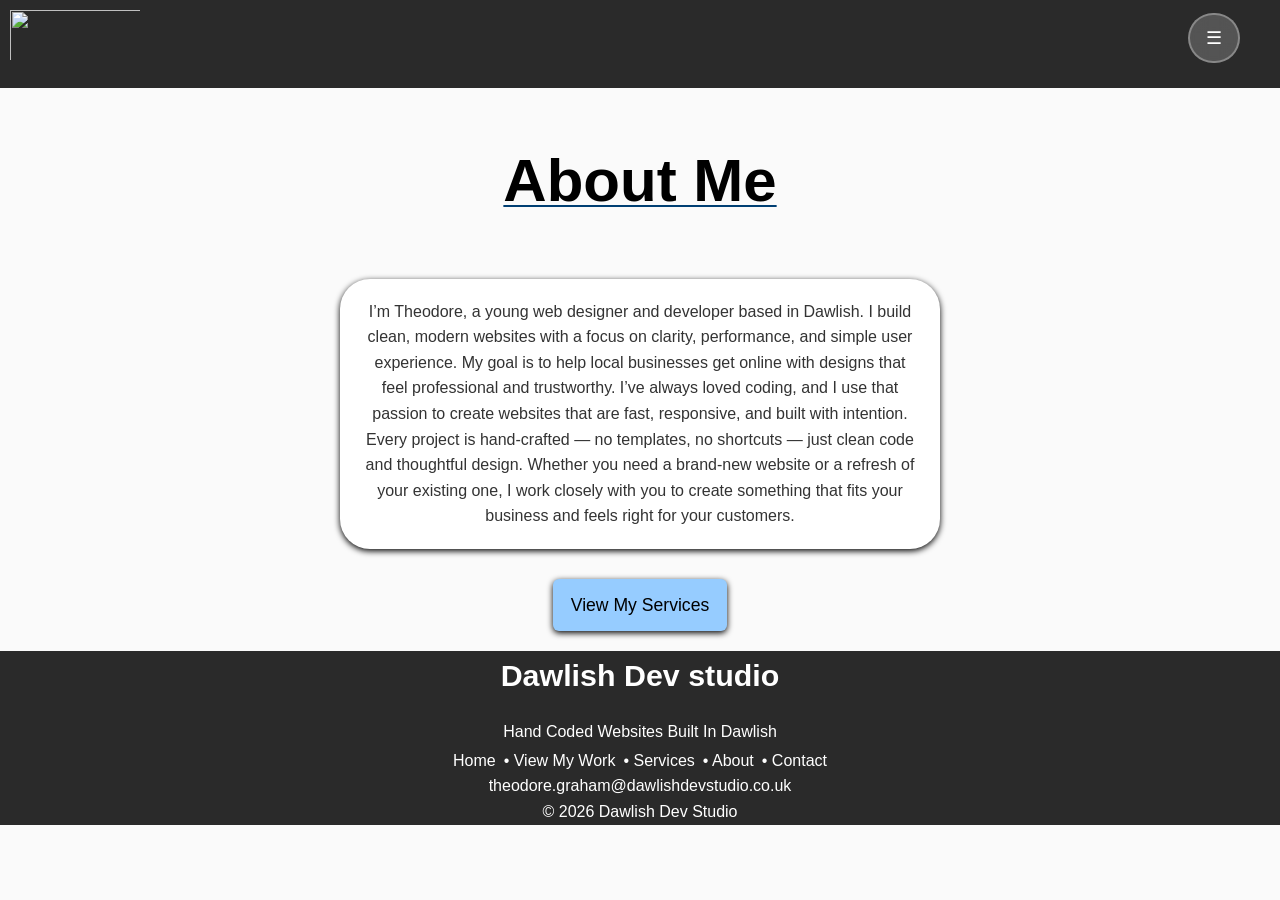
==== about.html @ 8172ce72 "first upload" ====
<!DOCTYPE html>
<html lang="en">
<head>
    <meta charset="UTF-8">
    <title>Dawlish Dev Studio - About</title>
    <link href="style.css" rel="stylesheet">
    <link href="images/logos/Small%20logo.png" rel="icon">
</head>
<body class="aboutback">
<header>
    <a href="index.html"><img src="images/logos/Main%20logo.png"></a>
    <div class="dropdown" id="dropdown">
        <button id="dropdownBtn">☰</button>
        <div class="content" id="dropdownContent">
            <a href="VMW.html">View my Work</a>
            <a href="services.html">Services</a>
            <a href="about.html">About</a>
            <a href="contact.html">Contact</a>
        </div>
    </div>
</header>

<section class="about-section">
    
</section>

<script>
    const dropdown = document.getElementById('dropdown');
    const dropdownBtn = document.getElementById('dropdownBtn');
    const dropdownContent = document.getElementById('dropdownContent');

    dropdownBtn.addEventListener('click', function(e) {
        e.stopPropagation();
        dropdown.classList.toggle('active');
    });

    document.addEventListener('click', function() {
        dropdown.classList.remove('active');
    });

    dropdownContent.addEventListener('click', function(e) {
        e.stopPropagation();
    });
</script>

<div class="aboutdiv">
    <h6 class="aboutme">About Me</h6>
    <p>I’m Theodore, a young web designer and developer based in Dawlish. I build clean, modern websites with a focus on clarity, performance, and simple user experience. My goal is to help local businesses get online with designs that feel professional and trustworthy.
        I’ve always loved coding, and I use that passion to create websites that are fast, responsive, and built with intention. Every project is hand‑crafted — no templates, no shortcuts — just clean code and thoughtful design.
        Whether you need a brand‑new website or a refresh of your existing one, I work closely with you to create something that fits your business and feels right for your customers.
    </p>
    <div class="btn-wrapper">
        <a class="sbp" href="services.html">View My Services</a>
    </div>
</div>

<footer class="foot">
    <h4>Dawlish Dev studio</h4>
    <p>Hand Coded Websites Built In Dawlish</p>
    <div class="ql">
        <a href="index.html">Home</a>
        <a href="VMW.html">View My Work</a>
        <a href="services.html">Services</a>
        <a href="about.html">About</a>
        <a href="contact.html">Contact</a>
    </div>
    <p class="cr">theodore.graham@dawlishdevstudio.co.uk</p>
    <P class="cr">© 2026 Dawlish Dev Studio</P>
</footer>
</body>
</html>
---- style.css ----
body {
    font-family: 'Segoe UI', Tahoma, Geneva, Verdana, sans-serif;
    margin: 0;
    padding: 0;
    line-height: 1.6;
    color: #333;
    min-height: 100vh;
}

* {
    box-sizing: border-box;
}

.dropdown {
    position: absolute;
    top: 13px;
    right: 40px;
}

.dropdown button {
    background: rgba(255,255,255,0.2);
    color: white;
    padding: 12px 16px;
    cursor: pointer;
    border: 2px solid rgba(255,255,255,0.3);
    border-radius: 25px;
    font-size: 18px;
    backdrop-filter: blur(10px);
    transition: all 0.3s ease;
}

.dropdown button:hover {
    background: rgba(255,255,255,0.3);
    transform: translateY(-2px);
    box-shadow: 0 5px 15px rgba(0,0,0,0.2);
}

.dropdown a {
    display: block;
    color: #333;
    text-decoration: none;
    padding: 12px 20px;
    transition: all 0.3s ease;
    font-weight: 500;
}

.dropdown a:hover {
    background: #005A9C;
    color: white;
    transform: translateX(5px);
}

.dropdown .content {
    display: none;
    background: white;
    position: absolute;
    right: 0;
    top: 100%;
    min-width: 180px;
    box-shadow: 0 10px 30px rgba(0,0,0,0.2);
    border-radius: 15px;
    overflow: hidden;
    margin-top: 10px;
    z-index: 1000;
}

.dropdown:hover .content {
    display: block;
}

.dropdown.active .content {
    display: block;
}

.dropdown:hover button {
    background-color: gray;
}

header {
    background-color: #2a2a2a;
    margin-bottom: -35px;
}

header img {
    height: 70px;
    width: 150px;
    padding: 10px;
}

header img:hover {
    size: 120%;
    box-shadow: 0 10px 30px rgba(0,0,0,0.2);
    border-radius: 10px;
}

.hero {
    position: relative;
    min-height: 400px;
    background: linear-gradient(135deg, #003f73 0%, #0077b6 100%);
    text-align: center;
}

.hero h1 {
   text-align: center;
    color: white;
    font-size: 2.3rem;
    font-weight: bold;
    margin: 2rem 0;
    text-shadow: 3px 3px 5px #000;
    padding-top: 120px;
}

.VMWB {
    display: inline-block;
    padding: 12px 28px;
    background-color: #2a2a2a;
    color: #ffffff;
    text-decoration: none;
    font-size: 1.1rem;
    font-weight: 500;
    border-radius: 6px;
    transition: 0.25s ease;
    margin-top: 10px;
    margin-bottom: 10px;
    box-shadow: 0 2px 6px #000;
}

.VMWB:hover {
    background-color: #3a3a3a;
    transform: translateY(-2px);
}

.services {
    padding-top: 0px;
    display: grid;
    grid-template-columns: 1fr 1fr 1fr;
    grid-template-rows: 1fr;
    gap: 30px;
    background-color: #f7f7f7;
}

.services .s1{
    padding: 20px;
    border-radius: 8px;
    background-color: eggshell;
    text-align: center;
    box-shadow: 0 10px 30px rgba(0,0,0,0.2);
}

h2 {
    text-align: center;
    color: #2a2a2a;
    padding-top: 25px;
    padding-bottom: 10px;
}

.service{
    background-color: #f7f7f7;
    margin-top: -20px;
    min-height: 485px;
}

.sb{
    display: inline-block;
    padding: 12px 18px;
    background: linear-gradient(135deg, #003f73 0%, #0077b6 100%);;
    color: #ffffff;
    text-decoration: none;
    font-size: 1.1rem;
    font-weight: 500;
    border-radius: 6px;
    transition: 0.25s ease;
    margin-top: 10px;
    margin-bottom: 10px;
    box-shadow: 0 2px 6px #000; 
    text-align: center;
}

.sb:hover {
    background-color: #3a3a3a;
    transform: translateY(-2px);
}

.btn-wrapper {
    width: 100%;
    display: flex;
    justify-content: center;
    margin: 20px 0;
}

.t{
    text-decoration: underline;
    text-decoration-thickness: 2px;
    text-underline-offset: 4px;
}

.about{
    background-color: #e6ecf1;
    margin-top: -20px;
    min-height: 500px;
    
}

.about p{
    color: #2a2a2a;
    text-align: center;
    padding: 20px;
    font-size: 20px;
    max-width: 500px;
    margin: 0 auto;
}

.ab{
    display: inline-block;
    padding: 12px 18px;
    background: white;
    color: #2a2a2a;
    text-decoration: none;
    font-size: 1.1rem;
    font-weight: 500;
    border-radius: 6px;
    transition: 0.25s ease;
    margin-top: 10px;
    margin-bottom: 10px;
    box-shadow: 0 2px 6px #000;
    text-align: center;
}

.ab:hover {
    background-color: #f7f7f7;
    transform: translateY(-2px);
}

.contact{
    background-color: #aebbc4;
    margin-top: -20px;
    min-height: 450px;
}

.contact p {
    color: #2a2a2a;
    text-align: center;
    padding: 20px;
    font-size: 20px;
    max-width: 500px;
    margin: 0 auto;
}    

.cb{
    display: inline-block;
    padding: 12px 18px;
    background: white;
    color: #2a2a2a;
    text-decoration: none;
    font-size: 1.1rem;
    font-weight: 500;
    border-radius: 6px;
    transition: 0.25s ease;
    margin-top: 10px;
    margin-bottom: 10px;
    box-shadow: 0 2px 6px #000;
    text-align: center;
}

.cb:hover {
    background-color: #f7f7f7;
    transform: translateY(-2px);
}

.foot{
    background-color: #2a2a2a;  
    margin-top: -42px;
}

.foot p {
    color: white;
    text-align: center;
}

.cr {
    margin-top: 0px;
    margin-bottom: 0px;
}

h4 {
    text-align: center;
    color: white;
    font-size: 1.9em;
    font-weight: bold;
    margin: 20px;
}

.ql {
    color: white;
    margin-top: -13px;
    diplay: inline-flex;
    align-items: center;
    gap: 0.5rem;
    font-size: 1rem;
    text-align: center;
}

.ql a{
    text-decoration: none;
    color: white;
}

.ql a:not(:last-child)::after {
    content: "•";
    margin-left: 0.5rem;
    color: white;
}

h5{
    margin-top: -20px;
    color: black;
    text-align: center;
    font-size: 30px;
}

input {
    background-color: white;
    width: 70%;
    margin-left: 15%;
    font-size: 20px;
    padding: 16px 16px;
    border-color: black;
    margin-bottom: 20px;
}

textarea {
    background-color: white;
    width: 70%;
    margin-left: 15%;
    font-size: 20px;
    padding: 16px 16px;
    border-radius: 10px;
    border-color: black;
    margin-bottom: 25px;
}

input:focus-within{
    outline: none;
    border-color: red;
    border-width: 3px;
}

textarea:focus-within{
    outline: none;
    border-color: red;
    border-width: 3px;
}

.contact button{
    background-color: #4a4a4a;
    border-radius: 20px;
    border-color: black;
    font-size: 22px;
    padding: 10px 18px;
    text-align: center;
    display: flex;
    margin: auto;
    margin-bottom: 70px;
    color: white;
}

button:hover {
    background-color: #5a5a5a;
}

.c{
    background: #AEBBC4;
}

.gallery {
    display: grid;
    grid-template-columns: 1fr 1fr;
    gap: 30px;
    margin-top: 5px;
    place-items: center;
    max-width: 900px;
    margin: 0 auto;
    padding: 0 2px;
    margin-bottom: 100px;
    
}

.gallery img {
    width: 450px;
    height: auto;
    object-fit: contain;
    border-radius: 8px;
    box-shadow: 0 4px 12px rgba(0,0,0,0.8);
}

.gallery img:hover{
    transform: scale(1.03);
    transistion: 0.5 ease;
}

.VMW{
    background-color: #f0f4fa;
}

h6{
    color: black;
    margin-top: 80px;
    text-align: center;
    font-size: 60px;
    margin-bottom: 50px;
}

.gallery p{
    background-color: white;
    padding: 20px;
    border-radius: 10px;
    text-align: center;
    box-shadow: 0 4px 12px rgba(0,0,0,0.8);
}

.gallery p:hover{
    transform: scale(1.03);
    transistion: 0.5 ease;
}

.servicegallery{
    text-align: center;
    align-items: center;
    display: grid;
    grid-template-columns: 1fr;
    grid-template-rows: 1fr 1fr 1fr;
    margin-bottom: 80px;
    grid-gap: 30px;
    justify-items: center;
}

.bw{
    background-color: #96ccff;
    padding: 50px;
    border-radius: 30px;
    max-width: 500px;
    box-shadow: 0 4px 12px #1f1f1f;
}

.pw{
    background-color: #96ccff;
    padding: 50px;
    border-radius: 30px;
    max-width: 500px;
    box-shadow: 0 4px 12px #1f1f1f;
}

.wc{
    background-color: #96ccff;
    padding: 50px;
    border-radius: 30px;
    max-width: 500px;
    box-shadow: 0 4px 12px #1f1f1f;
}

.serv{
    background-color: #e8f3ff;
}

.ao{
    background-color: #96ccff;
    padding: 50px;
    border-radius: 30px;
    max-width: 500px;
    box-shadow: 0 4px 12px #1f1f1f;
}

.sbp{
    display: inline-block;
    padding: 12px 18px;
    background: #96ccff;
    color: black;
    text-decoration: none;
    font-size: 1.1rem;
    font-weight: 500;
    border-radius: 6px;
    transition: 0.25s ease;
    margin-top: 10px;
    margin-bottom: 10px;
    box-shadow: 0 2px 6px #000;
    text-align: center;
}

.sbp:hover {
    background-color: #96ccff;
    transform: translateY(-2px);
}

.aboutback{
    background-color: #fafafa;
}

.aboutdiv{
    max-width: 600px;
    text-align: center;
    min-height: 540px;
    margin: 0 auto;
}

.aboutdiv p{
    background-color: white;
    padding: 20px;
    border-radius: 30px;
    box-shadow: 0 2px 6px #000;
}

.aboutme{
    text-decoration: underline;
    text-decoration-thickness: 2px;
    text-underline-offset: 4px;
    text-decoration-color: #003f73;
}
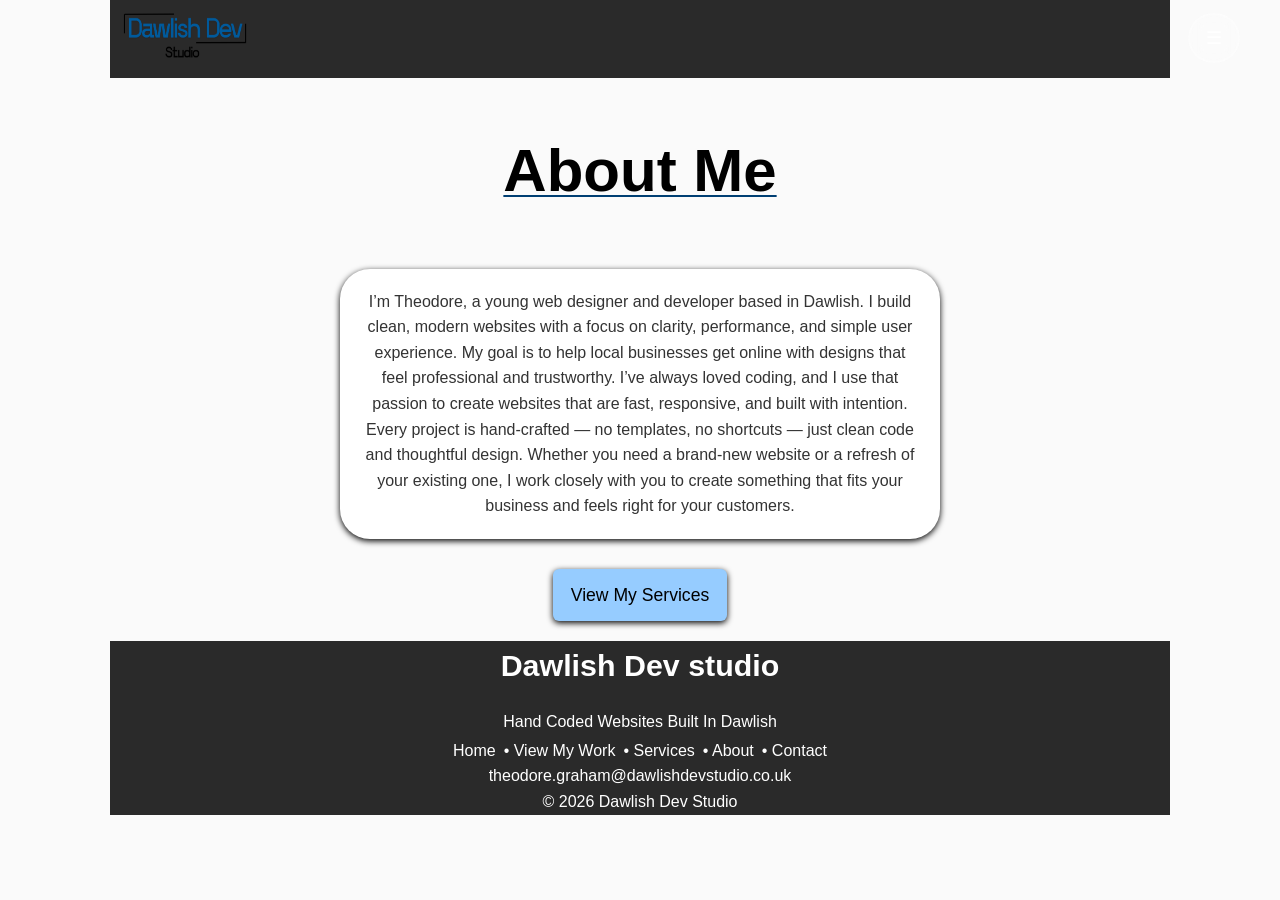
==== commit 1c2daa1d: "width changes 2" ====
--- a/about.html
+++ b/about.html
@@ -7,6 +7,7 @@
     <link href="images/logos/Small%20logo.png" rel="icon">
 </head>
 <body class="aboutback">
+<div class="container">
 <header>
     <a href="index.html"><img src="images/logos/Main%20logo.png"></a>
     <div class="dropdown" id="dropdown">
@@ -67,5 +68,6 @@
     <p class="cr">theodore.graham@dawlishdevstudio.co.uk</p>
     <P class="cr">© 2026 Dawlish Dev Studio</P>
 </footer>
+</div>    
 </body>
 </html>
--- a/style.css
+++ b/style.css
@@ -515,3 +515,9 @@
     text-underline-offset: 4px;
     text-decoration-color: #003f73;
 }
+
+.container{
+    max-width: 1100px;
+    margin: 0 auto;
+    padding: 0 20px;
+}
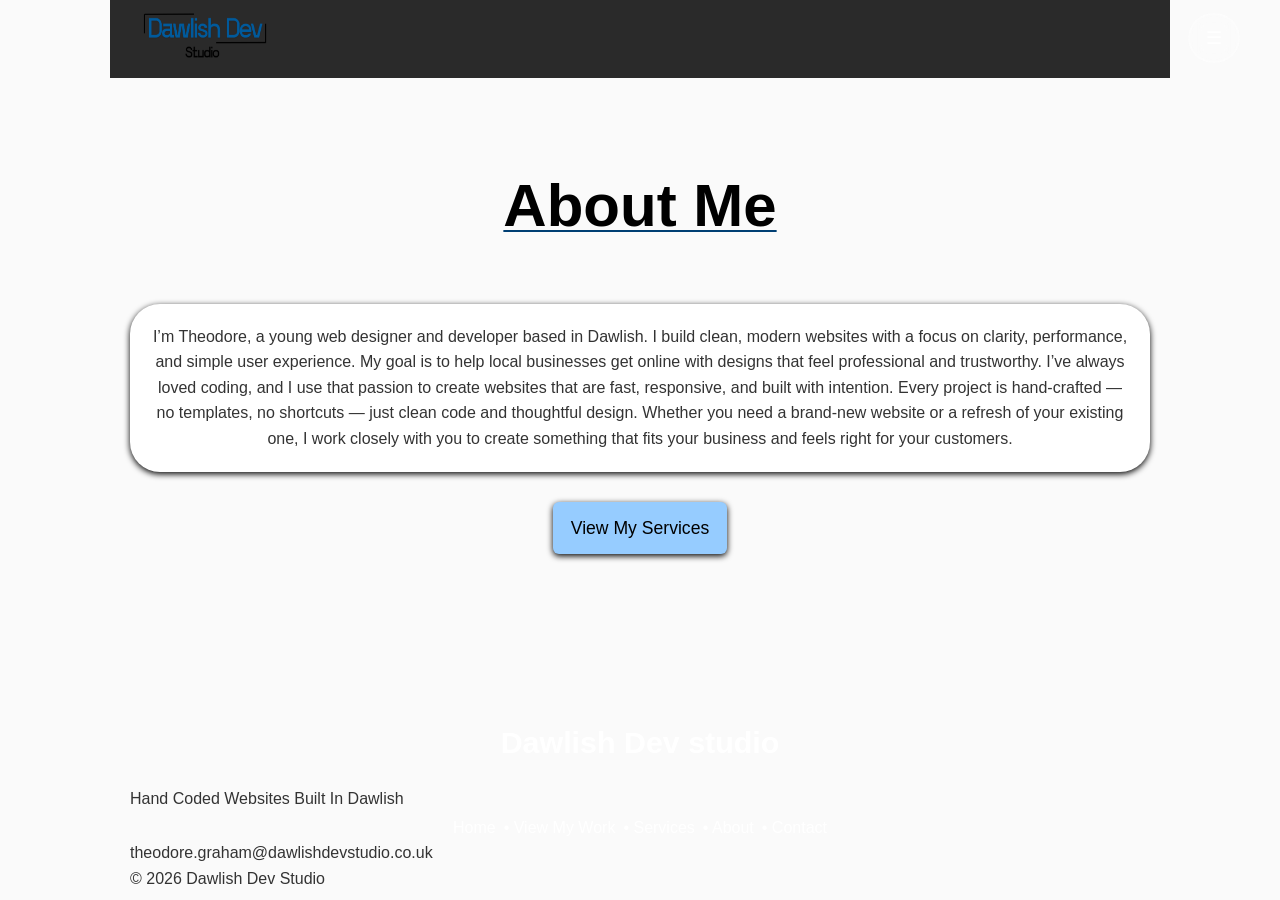
==== commit 509b5917: "width 6" ====
--- a/about.html
+++ b/about.html
@@ -8,7 +8,7 @@
 </head>
 <body class="aboutback">
 <div class="container">
-<header>
+<header class="container">
     <a href="index.html"><img src="images/logos/Main%20logo.png"></a>
     <div class="dropdown" id="dropdown">
         <button id="dropdownBtn">☰</button>
@@ -20,11 +20,6 @@
         </div>
     </div>
 </header>
-
-<section class="about-section">
-    
-</section>
-
 <script>
     const dropdown = document.getElementById('dropdown');
     const dropdownBtn = document.getElementById('dropdownBtn');
@@ -44,7 +39,7 @@
     });
 </script>
 
-<div class="aboutdiv">
+<div class="aboutdiv container">
     <h6 class="aboutme">About Me</h6>
     <p>I’m Theodore, a young web designer and developer based in Dawlish. I build clean, modern websites with a focus on clarity, performance, and simple user experience. My goal is to help local businesses get online with designs that feel professional and trustworthy.
         I’ve always loved coding, and I use that passion to create websites that are fast, responsive, and built with intention. Every project is hand‑crafted — no templates, no shortcuts — just clean code and thoughtful design.
@@ -55,7 +50,7 @@
     </div>
 </div>
 
-<footer class="foot">
+<footer class=" container">
     <h4>Dawlish Dev studio</h4>
     <p>Hand Coded Websites Built In Dawlish</p>
     <div class="ql">
@@ -68,6 +63,5 @@
     <p class="cr">theodore.graham@dawlishdevstudio.co.uk</p>
     <P class="cr">© 2026 Dawlish Dev Studio</P>
 </footer>
-</div>    
 </body>
 </html>
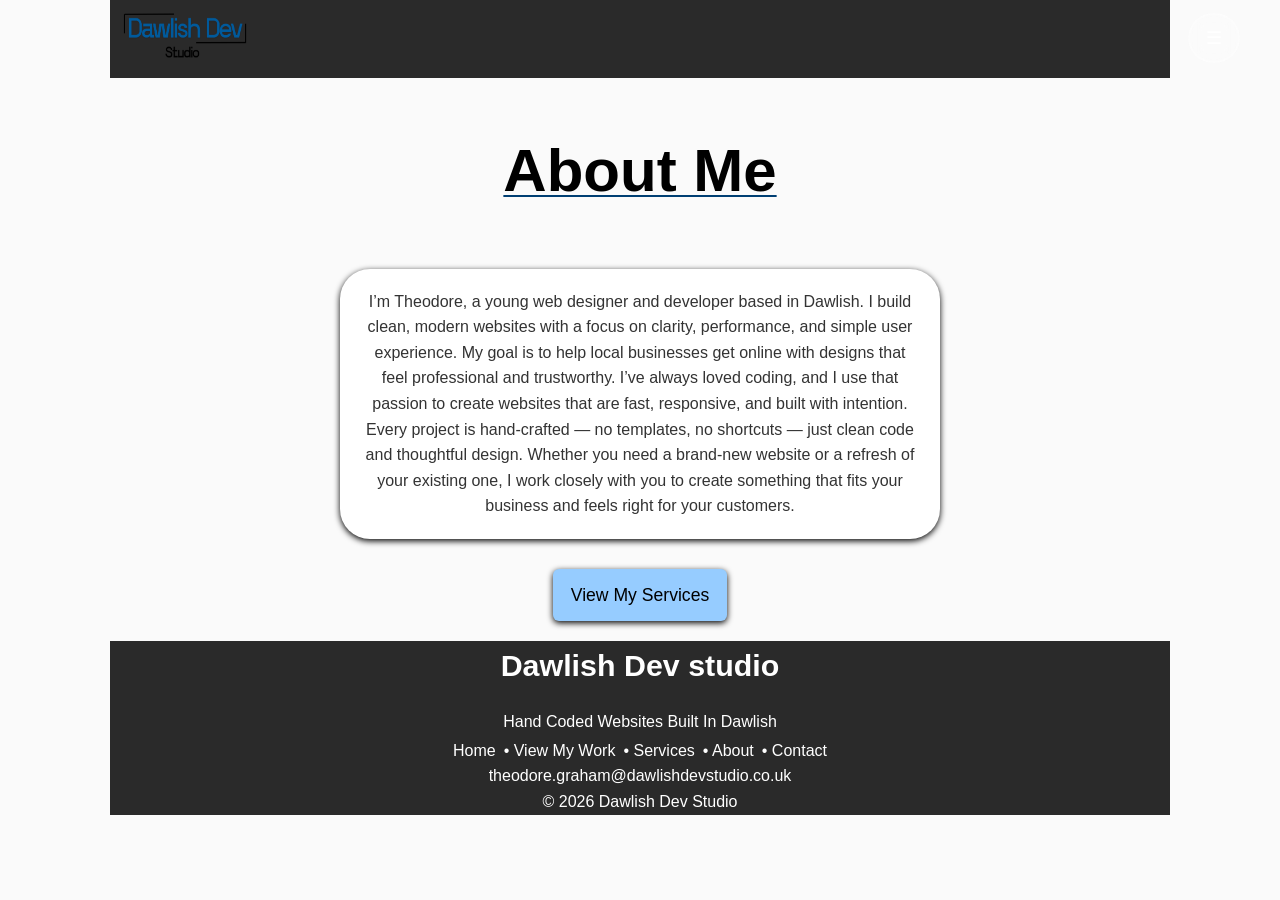
==== commit 1a89b17f: "Revert "width 6" This reverts commit 509b59174ac1a4e91f0949994207ab47040c553a." ====
--- a/about.html
+++ b/about.html
@@ -8,7 +8,7 @@
 </head>
 <body class="aboutback">
 <div class="container">
-<header class="container">
+<header>
     <a href="index.html"><img src="images/logos/Main%20logo.png"></a>
     <div class="dropdown" id="dropdown">
         <button id="dropdownBtn">☰</button>
@@ -20,6 +20,11 @@
         </div>
     </div>
 </header>
+
+<section class="about-section">
+    
+</section>
+
 <script>
     const dropdown = document.getElementById('dropdown');
     const dropdownBtn = document.getElementById('dropdownBtn');
@@ -39,7 +44,7 @@
     });
 </script>
 
-<div class="aboutdiv container">
+<div class="aboutdiv">
     <h6 class="aboutme">About Me</h6>
     <p>I’m Theodore, a young web designer and developer based in Dawlish. I build clean, modern websites with a focus on clarity, performance, and simple user experience. My goal is to help local businesses get online with designs that feel professional and trustworthy.
         I’ve always loved coding, and I use that passion to create websites that are fast, responsive, and built with intention. Every project is hand‑crafted — no templates, no shortcuts — just clean code and thoughtful design.
@@ -50,7 +55,7 @@
     </div>
 </div>
 
-<footer class=" container">
+<footer class="foot">
     <h4>Dawlish Dev studio</h4>
     <p>Hand Coded Websites Built In Dawlish</p>
     <div class="ql">
@@ -63,5 +68,6 @@
     <p class="cr">theodore.graham@dawlishdevstudio.co.uk</p>
     <P class="cr">© 2026 Dawlish Dev Studio</P>
 </footer>
+</div>    
 </body>
 </html>
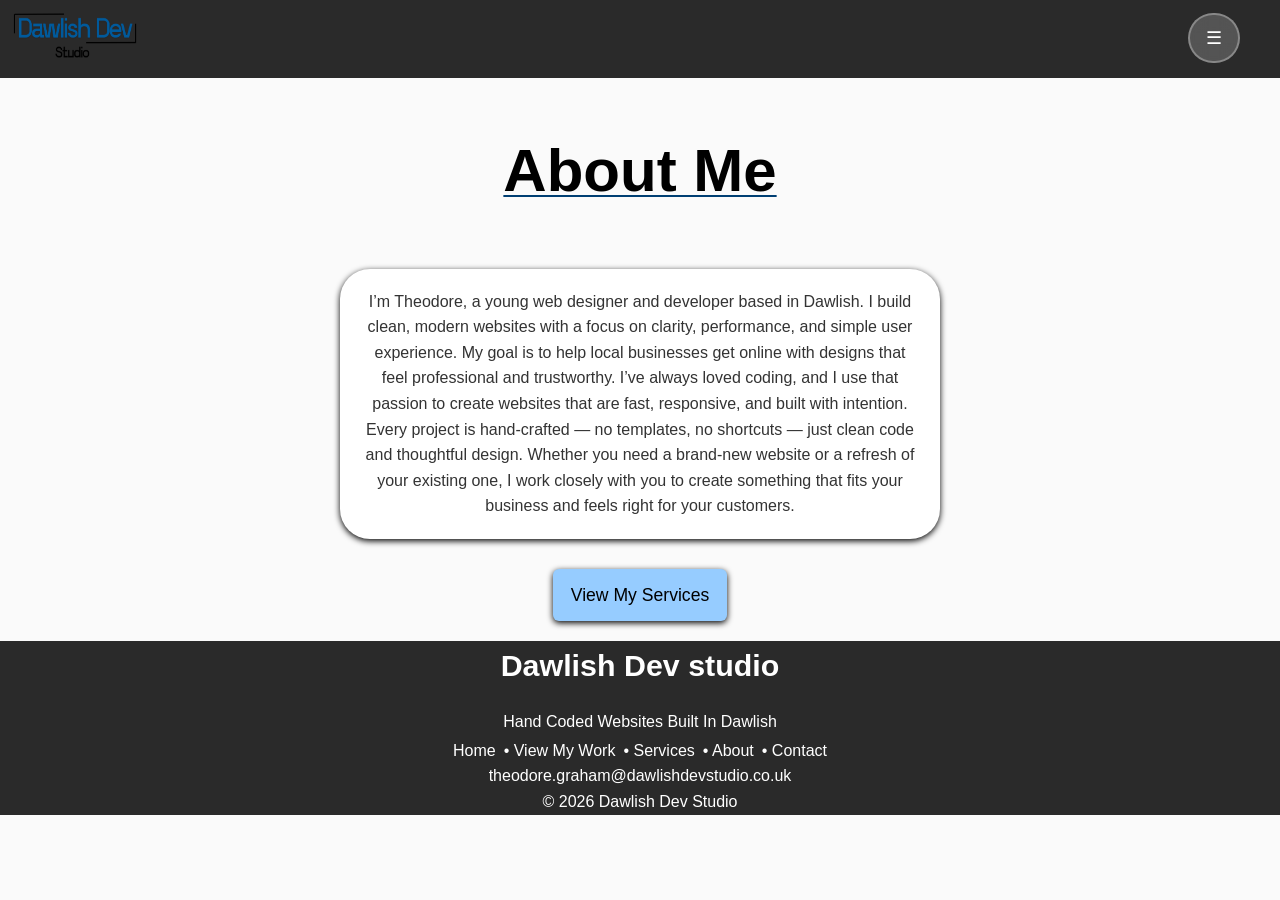
==== commit d04853f5: "revert" ====
--- a/about.html
+++ b/about.html
@@ -7,7 +7,6 @@
     <link href="images/logos/Small%20logo.png" rel="icon">
 </head>
 <body class="aboutback">
-<div class="container">
 <header>
     <a href="index.html"><img src="images/logos/Main%20logo.png"></a>
     <div class="dropdown" id="dropdown">
@@ -67,7 +66,6 @@
     </div>
     <p class="cr">theodore.graham@dawlishdevstudio.co.uk</p>
     <P class="cr">© 2026 Dawlish Dev Studio</P>
-</footer>
-</div>    
+</footer> 
 </body>
 </html>
--- a/style.css
+++ b/style.css
@@ -515,9 +515,3 @@
     text-underline-offset: 4px;
     text-decoration-color: #003f73;
 }
-
-.container{
-    max-width: 1100px;
-    margin: 0 auto;
-    padding: 0 20px;
-}
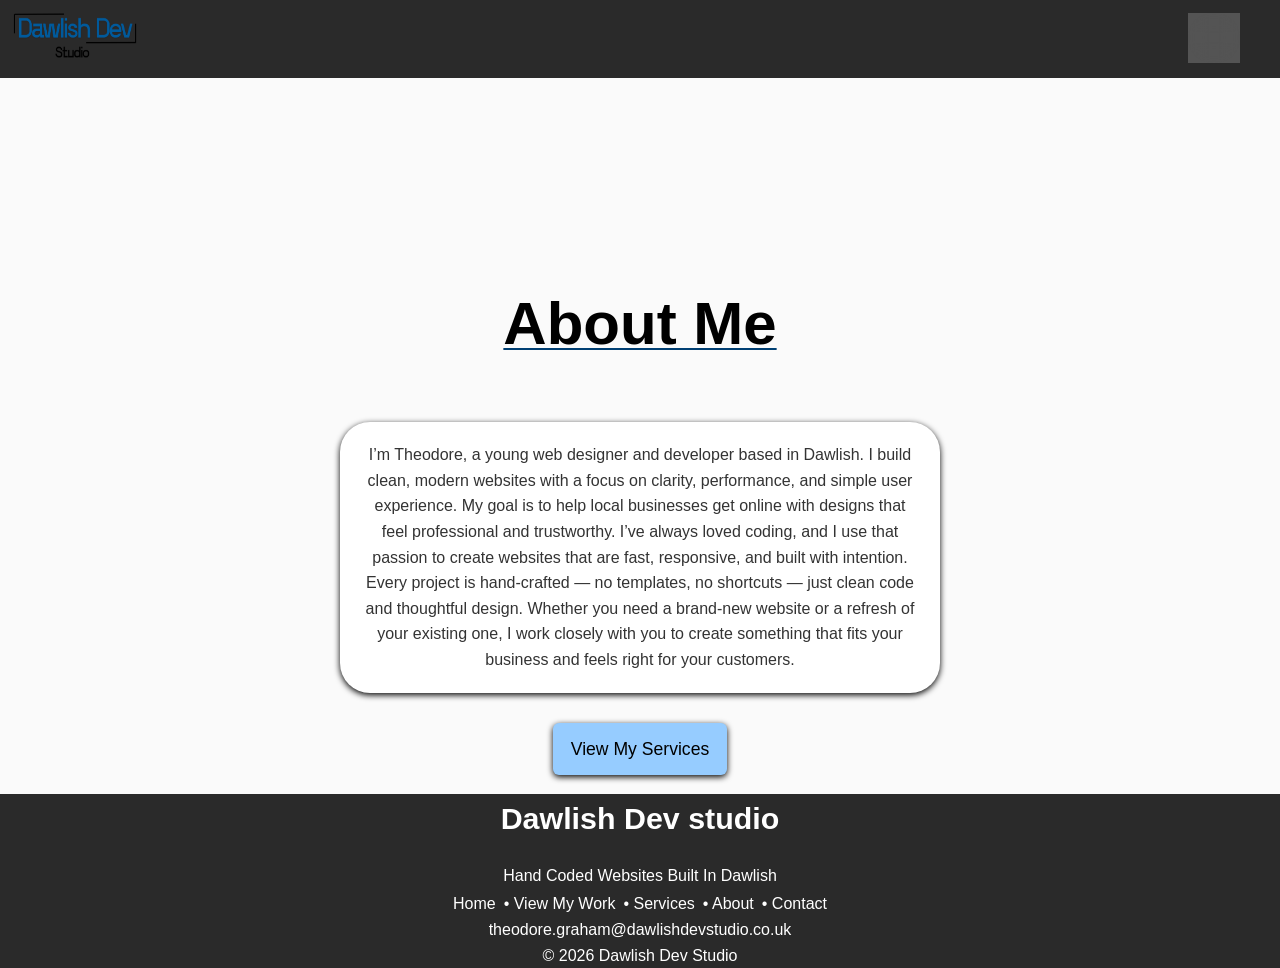
==== commit 15da9c8a: "width fixes no.?" ====
--- a/about.html
+++ b/about.html
@@ -7,6 +7,7 @@
     <link href="images/logos/Small%20logo.png" rel="icon">
 </head>
 <body class="aboutback">
+<div class="container">
 <header>
     <a href="index.html"><img src="images/logos/Main%20logo.png"></a>
     <div class="dropdown" id="dropdown">
@@ -67,5 +68,6 @@
     <p class="cr">theodore.graham@dawlishdevstudio.co.uk</p>
     <P class="cr">© 2026 Dawlish Dev Studio</P>
 </footer> 
+</div>
 </body>
 </html>
--- a/style.css
+++ b/style.css
@@ -515,3 +515,63 @@
     text-underline-offset: 4px;
     text-decoration-color: #003f73;
 }
+
+*{
+    box-sizing: border-box;
+}
+
+body{
+    margin: 0;
+    overflow-x: hidden;
+}
+
+.container{
+    width: 100%;
+    height: auto;
+}
+
+section{
+    padding: clamp(40px, 6vw, 100px) 0;
+}
+
+img {
+    max-width: 100%;
+    height: auto;
+}
+
+@media(max-width: 768px){
+    h1{
+        font-size: 2rem;
+        line-height: 1.1;
+    }
+    
+    h2{
+        font-size: 1.5rem;
+    }
+    
+    .hero,
+    .services,
+    .about,
+    .content {
+        display: flex;
+        flex-direction: column;
+        gap: 20px;
+    }
+    
+    .card,
+    .service-card {
+        width: 100%;
+    }
+}
+
+
+
+
+
+
+
+
+
+
+
+
